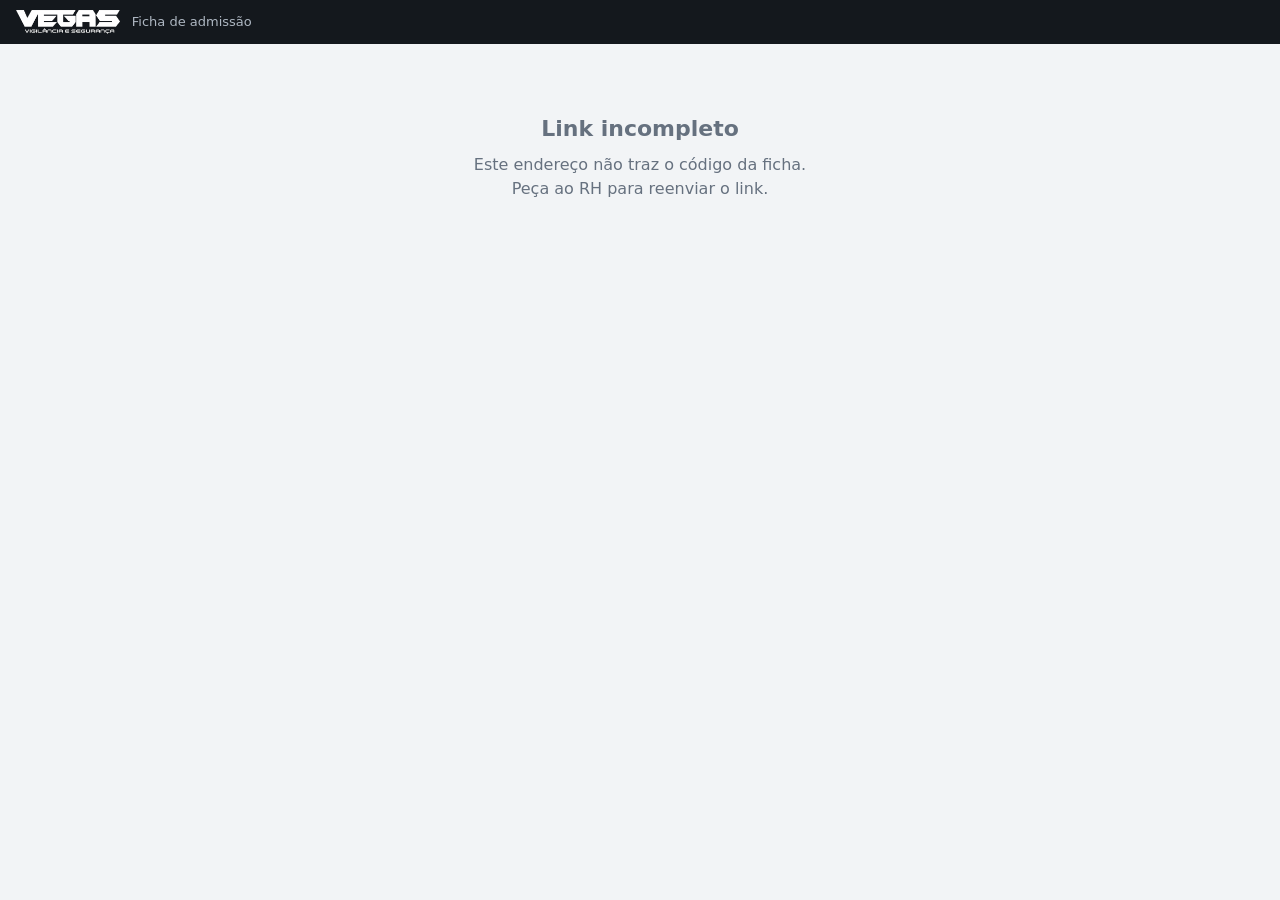
==== ficha.html @ 07867968 "1commit" ====
<!doctype html>
<html lang="pt-BR">
<head>
<meta charset="utf-8">
<meta name="viewport" content="width=device-width,initial-scale=1,viewport-fit=cover">
<meta name="robots" content="noindex,nofollow">
<meta name="theme-color" content="#14181d">
<title>Ficha de admissão — Vegas</title>
<link rel="stylesheet" href="css/admissao.css">
</head>
<body class="claro">

<header class="topo">
  <img id="logoTopo" alt="Vegas Vigilância e Segurança">
  <span class="t">Ficha de admissão</span>
</header>

<main class="env" id="tela">
  <p class="vazio">Abrindo sua ficha…</p>
</main>

<div class="rodape no-print" id="rodape" hidden>
  <div class="dentro">
    <div class="estado" id="estado">
      <b>Falta preencher</b>
      <span class="lista" id="listaFalta"></span>
    </div>
    <button class="btn" id="btnEnviar">Enviar ficha</button>
  </div>
</div>

<script src="js/config.js"></script>
<script src="js/logo.js"></script>
<script src="js/campos.js"></script>
<script src="js/api.js"></script>
<script src="js/documento.js"></script>
<script src="js/ficha.js"></script>
</body>
</html>
---- css/admissao.css ----
/* ============================================================
   Vegas — Ficha de admissão
   Duas peles no mesmo arquivo: body.claro para a ficha do
   candidato, body.escuro para o painel do RH.
   ============================================================ */

:root{
  --grafite:#14181d;
  --grafite2:#1e232b;
  --ambar:#e8a317;
  --ambar-esc:#c07f05;
  --falta:#c0392b;
  --ok:#1e7d43;
  --raio:12px;
  --fonte:system-ui,-apple-system,"Segoe UI",Roboto,"Helvetica Neue",Arial,sans-serif;
  --h-topo:56px;
}

/* pele clara — ficha do candidato */
body.claro{
  --fundo:#f2f4f6;
  --cartao:#ffffff;
  --texto:#14181d;
  --fraco:#66717f;
  --linha:#dde2e7;
  --campo:#ffffff;
  --campo-linha:#c3ccd5;
}

/* pele escura — painel do RH */
body.escuro{
  --fundo:#0f1216;
  --cartao:#171b21;
  --texto:#e8ebf0;
  --fraco:#97a1ae;
  --linha:#2b3139;
  --campo:#1e232b;
  --campo-linha:#39414b;
}

*{box-sizing:border-box;-webkit-tap-highlight-color:transparent}
html,body{margin:0;padding:0}
body{
  background:var(--fundo);color:var(--texto);font-family:var(--fonte);
  font-size:16px;line-height:1.5;
}
button,input,select,textarea{font-family:inherit;font-size:16px;color:inherit}
:focus-visible{outline:3px solid var(--ambar);outline-offset:2px}
@media (prefers-reduced-motion:reduce){*{transition:none!important;animation:none!important}}

/* ---------- topo ---------- */
.topo{
  position:sticky;top:0;z-index:30;background:var(--grafite);
  padding:calc(10px + env(safe-area-inset-top)) 16px 10px;
  display:flex;align-items:center;gap:12px;color:#fff;
}
.topo img{height:24px;width:auto;flex:0 0 auto}
.topo .t{font-size:13px;color:#aeb7c2;flex:1;min-width:0;
  overflow:hidden;text-overflow:ellipsis;white-space:nowrap}
.topo .abas{display:flex;gap:4px}
.topo .abas button{
  background:transparent;border:1px solid #333c47;color:#cfd6de;
  padding:6px 12px;border-radius:8px;cursor:pointer;font-size:14px;
}
.topo .abas button.on{background:var(--ambar);border-color:var(--ambar);color:#1a1205;font-weight:600}

.env{max-width:660px;margin:0 auto;padding:20px 16px 40px}
.env.largo{max-width:1180px}

/* ---------- abertura da ficha ---------- */
.abertura{
  background:var(--grafite);color:#fff;border-radius:var(--raio);
  padding:22px 20px;margin-bottom:22px;
}
.abertura h1{
  margin:0 0 4px;font-size:27px;line-height:1.15;font-weight:650;letter-spacing:-.02em;
}
.abertura .posto{margin:0;color:#c3cbd4;font-size:15px}
.abertura dl{
  margin:18px 0 0;display:grid;grid-template-columns:auto 1fr;gap:6px 16px;
  font-size:14px;border-top:1px solid #2b333d;padding-top:14px;
}
.abertura dt{color:#8e99a5}
.abertura dd{margin:0;color:#fff}

.prazo{
  display:flex;gap:12px;align-items:flex-start;
  background:#fff6e2;border:1px solid #edd08a;border-left:4px solid var(--ambar);
  border-radius:var(--raio);padding:14px 16px;margin-bottom:22px;font-size:15px;
}
body.escuro .prazo{background:#2a2213;border-color:#4b3d17;color:#f0e2c2}
.prazo b{display:block;margin-bottom:2px}
.zap{
  display:inline-block;margin-top:8px;background:var(--grafite);color:#fff;
  text-decoration:none;padding:9px 14px;border-radius:9px;font-size:14px;font-weight:600;
}

/* ---------- seções ---------- */
.secao{
  background:var(--cartao);border:1px solid var(--linha);border-radius:var(--raio);
  margin-bottom:16px;overflow:hidden;
}
.secao > h2{
  margin:0;padding:15px 18px 13px;font-size:17px;font-weight:620;letter-spacing:-.01em;
  border-bottom:1px solid var(--linha);display:flex;align-items:baseline;gap:10px;
}
.secao > h2 .tit{flex:1;min-width:0}
.secao > h2 .marca{
  width:9px;height:9px;border-radius:50%;background:var(--falta);flex:0 0 auto;
  align-self:center;
}
.secao.completa > h2 .marca{background:var(--ok)}
.secao > h2 .cont{font-size:12.5px;font-weight:400;color:var(--fraco);flex:0 0 auto;white-space:nowrap}
.secao .intro{margin:14px 18px 0;color:var(--fraco);font-size:14.5px}
.secao .corpo{padding:14px 18px 18px;display:grid;gap:14px}

/* ---------- campos ---------- */
.campo{display:grid;gap:5px}
.campo.meia{}
@media (min-width:520px){
  .secao .corpo{grid-template-columns:1fr 1fr}
  .campo.cheia,.campo.linha{grid-column:1/-1}
}
.campo > label{font-size:14px;font-weight:550;color:var(--texto)}
.campo .ajuda{font-size:13px;color:var(--fraco);margin:0}
.campo input[type=text],.campo input[type=tel],.campo input[type=email],
.campo input[type=date],.campo input[type=number],.campo select,.campo textarea{
  width:100%;padding:11px 12px;background:var(--campo);
  border:1px solid var(--campo-linha);border-radius:9px;
}
.campo textarea{min-height:90px;resize:vertical}
.campo.erro input,.campo.erro select{border-color:var(--falta)}
.msg-erro{font-size:13px;color:var(--falta);margin:0}

/* caixa de marcar — alvo grande, o candidato está no celular */
.marcar{
  display:flex;gap:12px;align-items:flex-start;cursor:pointer;
  border:1px solid var(--linha);border-radius:10px;padding:12px 14px;
  background:var(--campo);
}
.marcar.marcada{border-color:var(--ok);background:rgba(30,125,67,.09)}
.marcar:has(input:checked){border-color:var(--ok)}
.marcar input{width:22px;height:22px;margin:1px 0 0;flex:0 0 auto;accent-color:var(--ok)}
.marcar .rot{font-size:15px}
.marcar .ajuda{margin-top:2px}
.marcar a{color:var(--ambar-esc);font-size:13.5px;display:inline-block;margin-top:4px}
body.escuro .marcar a{color:var(--ambar)}

/* sim / não */
.simnao{display:flex;gap:8px}
.simnao button{
  flex:1;padding:11px 8px;border-radius:9px;cursor:pointer;
  border:1px solid var(--campo-linha);background:var(--campo);font-weight:550;
}
.simnao button.on{background:var(--grafite);border-color:var(--grafite);color:#fff}
body.escuro .simnao button.on{background:var(--ambar);border-color:var(--ambar);color:#1a1205}

/* filhos */
.filho{display:grid;grid-template-columns:1fr 92px auto;gap:8px;align-items:end;margin-bottom:8px}
.filho input{width:100%;padding:10px 11px;background:var(--campo);
  border:1px solid var(--campo-linha);border-radius:9px}
.filho button{
  background:transparent;border:1px solid var(--campo-linha);border-radius:9px;
  width:42px;height:42px;cursor:pointer;color:var(--fraco);font-size:18px;
}
.mais{background:transparent;border:1px dashed var(--campo-linha);border-radius:9px;
  padding:10px;width:100%;cursor:pointer;color:var(--fraco)}

/* assinatura */
.assina{border:1px solid var(--campo-linha);border-radius:10px;background:#fff;touch-action:none;
  width:100%;height:170px;display:block}
.assina-acoes{display:flex;justify-content:space-between;align-items:center;margin-top:6px}
.assina-acoes button{background:transparent;border:0;color:var(--fraco);cursor:pointer;
  text-decoration:underline;padding:4px 0}

/* declarações em texto corrido */
.declaracoes{background:var(--fundo);border-radius:10px;padding:14px 16px;font-size:14.5px}
body.escuro .declaracoes{background:var(--grafite)}
.declaracoes ul{margin:8px 0 0;padding-left:20px}
.declaracoes li{margin-bottom:4px}

/* ---------- barra do que falta ---------- */
.rodape{
  position:fixed;left:0;right:0;bottom:0;z-index:40;background:var(--cartao);
  border-top:1px solid var(--linha);padding:10px 16px calc(10px + env(safe-area-inset-bottom));
  box-shadow:0 -6px 20px rgba(0,0,0,.09);
}
body.escuro .rodape{box-shadow:0 -6px 20px rgba(0,0,0,.4)}
.rodape .dentro{max-width:660px;margin:0 auto;display:flex;gap:12px;align-items:center}
.rodape .dentro .btn{flex:0 0 auto}
.rodape .estado{flex:1;min-width:0;font-size:14px}
.rodape .estado b{display:block}
.rodape .estado .lista{color:var(--fraco);font-size:13px;
  overflow:hidden;text-overflow:ellipsis;white-space:nowrap}
.rodape .estado.pronta b{color:var(--ok)}
.espaco-rodape{height:84px}

/* ---------- botões ---------- */
.btn{
  background:var(--ambar);color:#1a1205;border:0;border-radius:10px;
  padding:13px 18px;font-size:16px;font-weight:650;cursor:pointer;
}
.btn:disabled{opacity:.45;cursor:not-allowed}
.btn.sec{background:transparent;border:1px solid var(--campo-linha);color:var(--texto);font-weight:550}
.btn.mini{padding:8px 12px;font-size:14px;border-radius:8px}
.btn-linha{display:flex;gap:10px;flex-wrap:wrap}

/* ---------- avisos ---------- */
.aviso{border-radius:10px;padding:13px 15px;font-size:14.5px;margin:14px 0}
.aviso.info{background:#e8f0f8;border:1px solid #bdd3e8}
.aviso.erro{background:#fbe9e7;border:1px solid #e9b4ac;color:#8c2b1c}
.aviso.bom{background:#e6f5ec;border:1px solid #b2ddc4;color:#14603a}
body.escuro .aviso.info{background:#152230;border-color:#25394f;color:#cfe0f0}
body.escuro .aviso.erro{background:#2c1614;border-color:#4d2721;color:#f2c0b8}
body.escuro .aviso.bom{background:#12261a;border-color:#22462f;color:#b6e2c6}

/* ---------- painel do RH ---------- */
.kpis{display:grid;grid-template-columns:repeat(auto-fit,minmax(140px,1fr));gap:12px;margin-bottom:20px}
.kpi{background:var(--cartao);border:1px solid var(--linha);border-radius:var(--raio);padding:14px 16px}
.kpi .n{font-size:29px;font-weight:650;letter-spacing:-.02em;line-height:1.1}
.kpi .r{font-size:13px;color:var(--fraco)}
.kpi.alerta .n{color:var(--ambar)}

.tabela{width:100%;border-collapse:collapse;font-size:14.5px}
.tabela th,.tabela td{padding:11px 12px;text-align:left;border-bottom:1px solid var(--linha);vertical-align:top}
.tabela th{font-size:13px;color:var(--fraco);font-weight:550;white-space:nowrap;cursor:pointer}
.tabela tbody tr:hover{background:var(--campo)}
.selo{display:inline-block;padding:3px 9px;border-radius:999px;font-size:12.5px;font-weight:600;white-space:nowrap}
.selo.aguardando{background:#3a2f12;color:#f0c964}
.selo.preenchida{background:#123324;color:#8fd9ae}
.selo.conferida{background:#14263a;color:#93c5f0}
.rolagem{overflow-x:auto;background:var(--cartao);border:1px solid var(--linha);border-radius:var(--raio)}

.link-caixa{
  display:flex;gap:8px;align-items:center;background:var(--campo);
  border:1px solid var(--campo-linha);border-radius:10px;padding:10px 12px;margin:10px 0;
}
.link-caixa input{flex:1;min-width:0;background:transparent;border:0;font-size:14px;color:var(--texto)}

.vazio{text-align:center;padding:48px 20px;color:var(--fraco)}
.vazio p{max-width:34ch;margin:0 auto 16px}

dialog{
  border:1px solid var(--linha);border-radius:var(--raio);background:var(--cartao);color:var(--texto);
  max-width:760px;width:calc(100% - 32px);padding:0;
}
dialog::backdrop{background:rgba(0,0,0,.6)}
dialog .cab{display:flex;align-items:center;gap:12px;padding:16px 18px;border-bottom:1px solid var(--linha)}
dialog .cab h2{margin:0;font-size:19px;flex:1}
dialog .conteudo{padding:18px;max-height:65vh;overflow:auto}
dialog .pe{padding:14px 18px;border-top:1px solid var(--linha);display:flex;gap:10px;justify-content:flex-end}

.resp{display:grid;grid-template-columns:1fr;gap:2px;margin-bottom:18px}
.resp h3{margin:0 0 8px;font-size:15px;color:var(--ambar)}
.resp .li{display:flex;gap:12px;padding:6px 0;border-bottom:1px solid var(--linha);font-size:14.5px}
.resp .li .k{flex:1;color:var(--fraco)}
.resp .li .v{text-align:right;font-weight:550;max-width:55%}

.toast{
  position:fixed;left:50%;transform:translateX(-50%);bottom:96px;z-index:60;
  background:var(--grafite);color:#fff;padding:11px 18px;border-radius:999px;font-size:14.5px;
  box-shadow:0 8px 24px rgba(0,0,0,.3);
}

@media (max-width:520px){.topo .t{display:none}}
@media print{.no-print{display:none!important}}
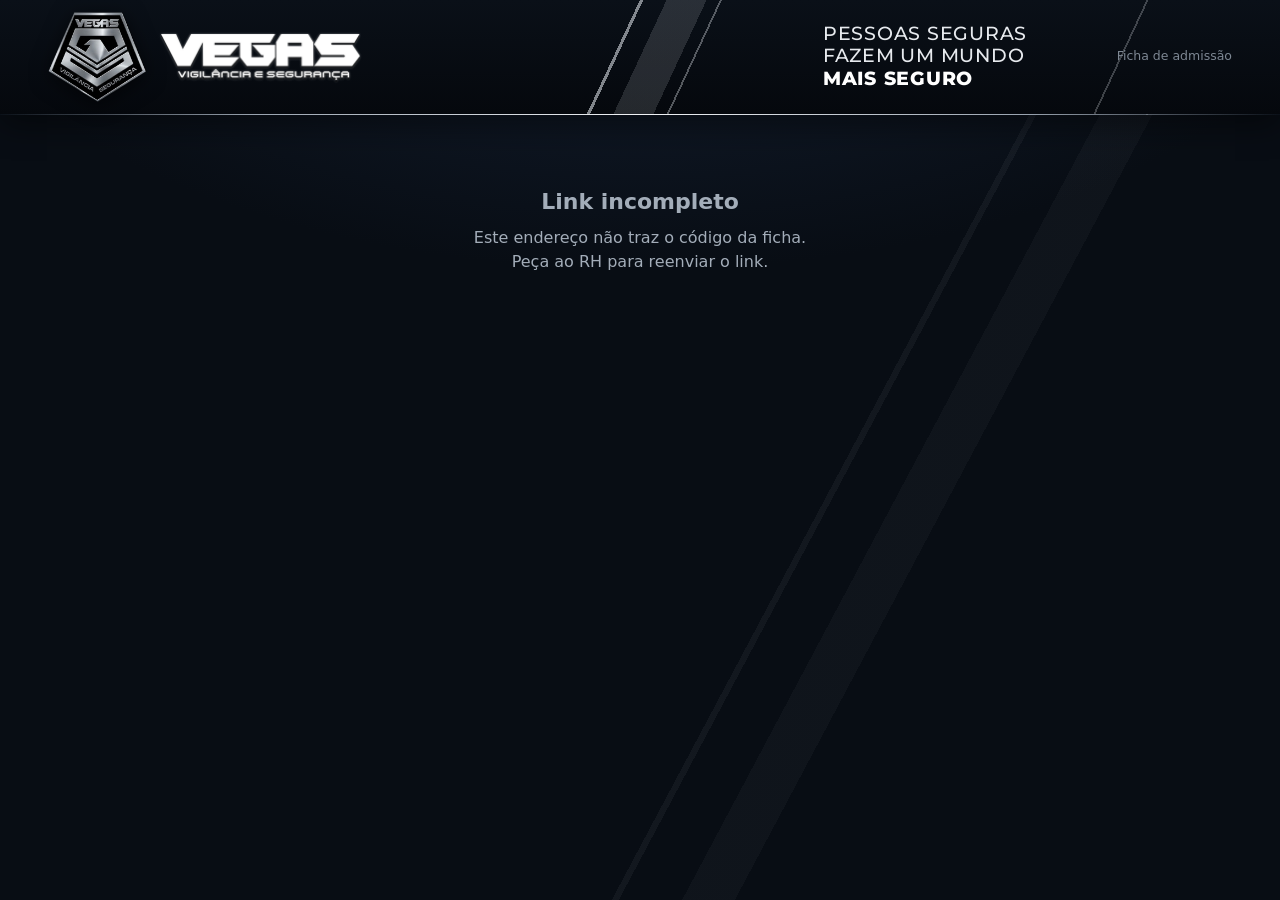
==== commit 2f871ee2: "novo" ====
--- a/ficha.html
+++ b/ficha.html
@@ -4,15 +4,22 @@
 <meta charset="utf-8">
 <meta name="viewport" content="width=device-width,initial-scale=1,viewport-fit=cover">
 <meta name="robots" content="noindex,nofollow">
-<meta name="theme-color" content="#14181d">
+<meta name="theme-color" content="#070b11">
 <title>Ficha de admissão — Vegas</title>
+<link rel="preconnect" href="https://fonts.googleapis.com">
+<link rel="preconnect" href="https://fonts.gstatic.com" crossorigin>
+<link rel="stylesheet" href="https://fonts.googleapis.com/css2?family=Montserrat:wght@500;600;700;800&display=swap">
 <link rel="stylesheet" href="css/admissao.css">
 </head>
-<body class="claro">
+<body class="escuro candidato">
 
 <header class="topo">
-  <img id="logoTopo" alt="Vegas Vigilância e Segurança">
-  <span class="t">Ficha de admissão</span>
+  <div class="marca">
+    <img class="escudo" src="img/escudo.png" alt="">
+    <img id="logoTopo" class="nome" alt="Vegas Vigilância e Segurança">
+  </div>
+  <p class="lema">Pessoas seguras<br>fazem um mundo<br><b>mais seguro</b></p>
+  <div class="topo-dir"><span class="t">Ficha de admissão</span></div>
 </header>
 
 <main class="env" id="tela">
--- a/css/admissao.css
+++ b/css/admissao.css
@@ -5,72 +5,158 @@
    ============================================================ */
 
 :root{
-  --grafite:#14181d;
-  --grafite2:#1e232b;
-  --ambar:#e8a317;
-  --ambar-esc:#c07f05;
-  --falta:#c0392b;
-  --ok:#1e7d43;
+  /* paleta tirada do modelo: azul-noite quase preto, aço escovado e amarelo */
+  --noite:#070b11;
+  --grafite:#0c121a;
+  --grafite2:#111925;
+  --aco:#c9ced5;
+  --aco-claro:#eef1f4;
+  --aco-esc:#7d8793;
+  --ambar:#f6c21c;
+  --ambar-esc:#d9a400;
+  --falta:#e0533f;
+  --ok:#2fa866;
   --raio:12px;
   --fonte:system-ui,-apple-system,"Segoe UI",Roboto,"Helvetica Neue",Arial,sans-serif;
+  --fonte-marca:"Montserrat",system-ui,-apple-system,"Segoe UI",Roboto,Arial,sans-serif;
   --h-topo:56px;
 }
 
-/* pele clara — ficha do candidato */
+/* pele clara — sobra para o PDF e para quem ainda usar body.claro */
 body.claro{
   --fundo:#f2f4f6;
   --cartao:#ffffff;
-  --texto:#14181d;
-  --fraco:#66717f;
+  --texto:#0c121a;
+  --fraco:#5f6b79;
   --linha:#dde2e7;
   --campo:#ffffff;
   --campo-linha:#c3ccd5;
 }
 
-/* pele escura — painel do RH */
+/* pele escura — painel do RH e ficha do candidato */
 body.escuro{
-  --fundo:#0f1216;
-  --cartao:#171b21;
-  --texto:#e8ebf0;
-  --fraco:#97a1ae;
-  --linha:#2b3139;
-  --campo:#1e232b;
-  --campo-linha:#39414b;
+  --fundo:#080d14;
+  --cartao:#0d141e;
+  --texto:#eef1f4;
+  --fraco:#a3adb9;
+  --linha:#233041;
+  --campo:#121c29;
+  --campo-linha:#2c3a4c;
 }
 
 *{box-sizing:border-box;-webkit-tap-highlight-color:transparent}
+/* display:grid e display:flex de classe vencem o [hidden] do navegador,
+   então a regra precisa ser explícita ou nada esconde */
+[hidden]{display:none!important}
 html,body{margin:0;padding:0}
 body{
   background:var(--fundo);color:var(--texto);font-family:var(--fonte);
   font-size:16px;line-height:1.5;
 }
+/* fundo: noite com faixas de aço na diagonal, como no modelo */
+body.escuro{
+  background:
+    linear-gradient(118deg, transparent 0 62%, rgba(214,221,230,.05) 62% 62.4%, transparent 62.4% 100%),
+    linear-gradient(118deg, transparent 0 66%, rgba(214,221,230,.035) 66% 69%, transparent 69% 100%),
+    radial-gradient(1200px 600px at 50% -10%, #142033 0%, transparent 60%),
+    var(--fundo);
+  background-attachment:fixed;
+  min-height:100vh;
+}
 button,input,select,textarea{font-family:inherit;font-size:16px;color:inherit}
 :focus-visible{outline:3px solid var(--ambar);outline-offset:2px}
+input:-webkit-autofill,input:-webkit-autofill:focus{
+  -webkit-text-fill-color:var(--texto);
+  box-shadow:0 0 0 1000px var(--campo) inset;
+  caret-color:var(--texto);
+}
 @media (prefers-reduced-motion:reduce){*{transition:none!important;animation:none!important}}
 
 /* ---------- topo ---------- */
 .topo{
-  position:sticky;top:0;z-index:30;background:var(--grafite);
-  padding:calc(10px + env(safe-area-inset-top)) 16px 10px;
-  display:flex;align-items:center;gap:12px;color:#fff;
-}
-.topo img{height:24px;width:auto;flex:0 0 auto}
-.topo .t{font-size:13px;color:#aeb7c2;flex:1;min-width:0;
+  position:sticky;top:0;z-index:30;color:#fff;
+  padding:calc(12px + env(safe-area-inset-top)) clamp(14px,4vw,48px) 12px;
+  display:flex;align-items:center;gap:clamp(12px,3vw,40px);
+  background:
+    linear-gradient(115deg, transparent 0 48%, rgba(230,235,241,.55) 48% 48.25%, transparent 48.25% 100%),
+    linear-gradient(115deg, transparent 0 50%, rgba(230,235,241,.14) 50% 53%, transparent 53% 100%),
+    linear-gradient(115deg, transparent 0 54%, rgba(230,235,241,.35) 54% 54.15%, transparent 54.15% 100%),
+    linear-gradient(115deg, transparent 0 86%, rgba(230,235,241,.25) 86% 86.15%, transparent 86.15% 100%),
+    linear-gradient(180deg,#0a1018 0%,#05080d 100%);
+  border-bottom:1px solid transparent;
+  border-image:linear-gradient(90deg,transparent,#9aa4b0 20%,#f2f4f7 50%,#9aa4b0 80%,transparent) 1;
+  box-shadow:0 10px 30px rgba(0,0,0,.45);
+}
+.topo .marca{display:flex;align-items:center;gap:14px;flex:0 0 auto;min-width:0}
+.topo .marca .escudo{height:clamp(44px,7vw,104px);width:auto;filter:drop-shadow(0 4px 10px rgba(0,0,0,.6))}
+.topo .marca .nome{height:clamp(18px,3.6vw,56px);width:auto;
+  filter:drop-shadow(0 2px 0 rgba(0,0,0,.5)) drop-shadow(0 0 1px rgba(255,255,255,.4))}
+.topo .lema{
+  margin:0 0 0 auto;font-family:var(--fonte-marca);text-transform:uppercase;
+  font-size:clamp(13px,1.45vw,21px);line-height:1.22;letter-spacing:.04em;
+  font-weight:500;color:#e7eaee;
+}
+.topo .lema b{font-weight:800;color:#fff}
+.topo-dir{display:flex;flex-direction:column;align-items:flex-end;gap:6px;flex:0 0 auto;margin-left:auto}
+.topo .lema + .topo-dir{margin-left:clamp(12px,4vw,64px)}
+.topo .t{font-size:12.5px;color:var(--aco-esc);max-width:260px;
   overflow:hidden;text-overflow:ellipsis;white-space:nowrap}
-.topo .abas{display:flex;gap:4px}
+.topo .abas{display:flex;gap:10px}
 .topo .abas button{
-  background:transparent;border:1px solid #333c47;color:#cfd6de;
-  padding:6px 12px;border-radius:8px;cursor:pointer;font-size:14px;
-}
-.topo .abas button.on{background:var(--ambar);border-color:var(--ambar);color:#1a1205;font-weight:600}
-
-.env{max-width:660px;margin:0 auto;padding:20px 16px 40px}
+  display:inline-flex;align-items:center;gap:8px;
+  background:rgba(6,10,15,.7);border:1.5px solid #b9c1cb;color:#fff;
+  padding:10px 16px;border-radius:10px;cursor:pointer;font-size:15px;font-weight:600;
+}
+.topo .abas button svg{width:19px;height:19px;fill:none;stroke:currentColor;stroke-width:2;stroke-linecap:round}
+.topo .abas button:hover{border-color:#fff}
+.topo .abas button.on{
+  background:linear-gradient(180deg,#ffd43d,var(--ambar));border-color:var(--ambar);color:#151004;
+  box-shadow:0 4px 16px rgba(246,194,28,.28);
+}
+
+/* ---------- palco: laterais decorativas + conteúdo ---------- */
+.palco{display:flex;justify-content:center;align-items:flex-start;gap:clamp(16px,2vw,28px)}
+.palco > .env{flex:1 1 auto;min-width:0}
+.lado{display:none}
+@media (min-width:1280px){
+  body.com-lados .lado{
+    display:flex;flex-direction:column;flex:0 0 250px;position:sticky;
+    top:20px;height:calc(100vh - 40px);max-height:780px;min-height:520px;
+  }
+}
+.foto-lado{background-size:cover;background-position:center;flex:1 1 auto;position:relative}
+.lado.esq .foto-lado{
+  border-radius:0 14px 14px 0;
+  -webkit-mask-image:linear-gradient(90deg,#000 70%,transparent);
+          mask-image:linear-gradient(90deg,#000 70%,transparent);
+}
+.lado.esq .escudo-fundo{
+  position:absolute;left:18px;bottom:-10px;width:120px;opacity:.28;
+  filter:grayscale(1) drop-shadow(0 6px 14px #000);
+}
+.lado.dir .foto-lado{
+  -webkit-mask-image:linear-gradient(270deg,#000 70%,transparent);
+          mask-image:linear-gradient(270deg,#000 70%,transparent);
+}
+.lado.dir .camera{flex:0 0 190px;background-position:right center}
+.lado.dir .cidade{flex:1 1 auto;background-position:30% center}
+.valores{list-style:none;margin:0;padding:26px 0 26px 18px;display:grid;gap:22px}
+.valores li{display:flex;align-items:center;gap:14px}
+.valores svg{width:38px;height:38px;flex:0 0 auto;fill:none;stroke:var(--aco);stroke-width:1.6;
+  stroke-linejoin:round;stroke-linecap:round;filter:drop-shadow(0 0 6px rgba(255,255,255,.12))}
+.valores span{font-family:var(--fonte-marca);font-size:13px;line-height:1.25;text-transform:uppercase;
+  letter-spacing:.04em;color:var(--aco)}
+.valores b{display:block;color:#fff;font-weight:700;font-size:14px}
+
+.env{max-width:660px;margin:0 auto;padding:22px 16px 48px}
 .env.largo{max-width:1180px}
+body.com-lados .env.largo{max-width:980px}
 
 /* ---------- abertura da ficha ---------- */
 .abertura{
-  background:var(--grafite);color:#fff;border-radius:var(--raio);
-  padding:22px 20px;margin-bottom:22px;
+  background:linear-gradient(160deg,#16212f 0%,#0b111a 70%);color:#fff;border-radius:var(--raio);
+  padding:22px 20px;margin-bottom:22px;border:1px solid #2d3a4b;
+  box-shadow:inset 0 1px 0 rgba(255,255,255,.08);
 }
 .abertura h1{
   margin:0 0 4px;font-size:27px;line-height:1.15;font-weight:650;letter-spacing:-.02em;
@@ -78,9 +164,9 @@
 .abertura .posto{margin:0;color:#c3cbd4;font-size:15px}
 .abertura dl{
   margin:18px 0 0;display:grid;grid-template-columns:auto 1fr;gap:6px 16px;
-  font-size:14px;border-top:1px solid #2b333d;padding-top:14px;
-}
-.abertura dt{color:#8e99a5}
+  font-size:14px;border-top:1px solid #2d3a4b;padding-top:14px;
+}
+.abertura dt{color:var(--aco-esc)}
 .abertura dd{margin:0;color:#fff}
 
 .prazo{
@@ -88,10 +174,10 @@
   background:#fff6e2;border:1px solid #edd08a;border-left:4px solid var(--ambar);
   border-radius:var(--raio);padding:14px 16px;margin-bottom:22px;font-size:15px;
 }
-body.escuro .prazo{background:#2a2213;border-color:#4b3d17;color:#f0e2c2}
+body.escuro .prazo{background:#1d1909;border-color:#4e4210;color:#f3e6bf}
 .prazo b{display:block;margin-bottom:2px}
 .zap{
-  display:inline-block;margin-top:8px;background:var(--grafite);color:#fff;
+  display:inline-block;margin-top:8px;background:var(--ambar);color:#151004;
   text-decoration:none;padding:9px 14px;border-radius:9px;font-size:14px;font-weight:600;
 }
 
@@ -124,7 +210,8 @@
 .campo > label{font-size:14px;font-weight:550;color:var(--texto)}
 .campo .ajuda{font-size:13px;color:var(--fraco);margin:0}
 .campo input[type=text],.campo input[type=tel],.campo input[type=email],
-.campo input[type=date],.campo input[type=number],.campo select,.campo textarea{
+.campo input[type=password],.campo input[type=date],.campo input[type=number],
+.campo select,.campo textarea{
   width:100%;padding:11px 12px;background:var(--campo);
   border:1px solid var(--campo-linha);border-radius:9px;
 }
@@ -153,7 +240,7 @@
   border:1px solid var(--campo-linha);background:var(--campo);font-weight:550;
 }
 .simnao button.on{background:var(--grafite);border-color:var(--grafite);color:#fff}
-body.escuro .simnao button.on{background:var(--ambar);border-color:var(--ambar);color:#1a1205}
+body.escuro .simnao button.on{background:var(--ambar);border-color:var(--ambar);color:#151004}
 
 /* filhos */
 .filho{display:grid;grid-template-columns:1fr 92px auto;gap:8px;align-items:end;margin-bottom:8px}
@@ -197,11 +284,14 @@
 
 /* ---------- botões ---------- */
 .btn{
-  background:var(--ambar);color:#1a1205;border:0;border-radius:10px;
-  padding:13px 18px;font-size:16px;font-weight:650;cursor:pointer;
-}
+  background:linear-gradient(180deg,#ffd43d,var(--ambar));color:#151004;border:0;border-radius:10px;
+  padding:13px 20px;font-size:16px;font-weight:700;cursor:pointer;
+  box-shadow:0 4px 14px rgba(246,194,28,.22);
+}
+.btn:hover:not(:disabled){filter:brightness(1.05)}
 .btn:disabled{opacity:.45;cursor:not-allowed}
-.btn.sec{background:transparent;border:1px solid var(--campo-linha);color:var(--texto);font-weight:550}
+.btn.sec{background:transparent;border:1.5px solid #8f99a5;color:var(--texto);font-weight:600;box-shadow:none}
+.btn.sec:hover:not(:disabled){border-color:#fff;filter:none}
 .btn.mini{padding:8px 12px;font-size:14px;border-radius:8px}
 .btn-linha{display:flex;gap:10px;flex-wrap:wrap}
 
@@ -210,7 +300,7 @@
 .aviso.info{background:#e8f0f8;border:1px solid #bdd3e8}
 .aviso.erro{background:#fbe9e7;border:1px solid #e9b4ac;color:#8c2b1c}
 .aviso.bom{background:#e6f5ec;border:1px solid #b2ddc4;color:#14603a}
-body.escuro .aviso.info{background:#152230;border-color:#25394f;color:#cfe0f0}
+body.escuro .aviso.info{background:#111c2a;border-color:#2a3a50;color:#d6e2ee}
 body.escuro .aviso.erro{background:#2c1614;border-color:#4d2721;color:#f2c0b8}
 body.escuro .aviso.bom{background:#12261a;border-color:#22462f;color:#b6e2c6}
 
@@ -226,7 +316,7 @@
 .tabela th{font-size:13px;color:var(--fraco);font-weight:550;white-space:nowrap;cursor:pointer}
 .tabela tbody tr:hover{background:var(--campo)}
 .selo{display:inline-block;padding:3px 9px;border-radius:999px;font-size:12.5px;font-weight:600;white-space:nowrap}
-.selo.aguardando{background:#3a2f12;color:#f0c964}
+.selo.aguardando{background:#3a300a;color:#ffd84d}
 .selo.preenchida{background:#123324;color:#8fd9ae}
 .selo.conferida{background:#14263a;color:#93c5f0}
 .rolagem{overflow-x:auto;background:var(--cartao);border:1px solid var(--linha);border-radius:var(--raio)}
@@ -251,16 +341,139 @@
 dialog .pe{padding:14px 18px;border-top:1px solid var(--linha);display:flex;gap:10px;justify-content:flex-end}
 
 .resp{display:grid;grid-template-columns:1fr;gap:2px;margin-bottom:18px}
-.resp h3{margin:0 0 8px;font-size:15px;color:var(--ambar)}
+.resp h3{margin:0 0 8px;font-size:15px;color:var(--ambar);font-family:var(--fonte-marca)}
 .resp .li{display:flex;gap:12px;padding:6px 0;border-bottom:1px solid var(--linha);font-size:14.5px}
 .resp .li .k{flex:1;color:var(--fraco)}
 .resp .li .v{text-align:right;font-weight:550;max-width:55%}
 
 .toast{
   position:fixed;left:50%;transform:translateX(-50%);bottom:96px;z-index:60;
-  background:var(--grafite);color:#fff;padding:11px 18px;border-radius:999px;font-size:14.5px;
+  background:#1a2433;color:#fff;border:1px solid #3b4a5e;padding:11px 18px;border-radius:999px;font-size:14.5px;
   box-shadow:0 8px 24px rgba(0,0,0,.3);
 }
 
-@media (max-width:520px){.topo .t{display:none}}
+@media (max-width:900px){.topo .lema{display:none}}
+/* topo alto só gruda na tela do celular, onde ele é baixo */
+@media (min-width:621px){.topo{position:relative}}
+body.painel .abas[hidden] + .t{display:none}
+@media (max-width:620px){
+  .topo .t{display:none}
+  .topo .marca{gap:10px}
+}
+@media (max-width:460px){
+  body.painel .topo .marca .nome{display:none}
+  .topo .abas button{padding:8px 11px;font-size:14px}
+}
+@media (max-width:380px){.topo .abas button svg{display:none}}
 @media print{.no-print{display:none!important}}
+
+/* ---------- fotos dos documentos ---------- */
+.fotos{display:grid;gap:10px}
+.foto{
+  display:flex;align-items:center;gap:12px;
+  border:1px solid var(--campo-linha);border-radius:10px;
+  padding:10px 12px;background:var(--campo);min-height:66px;
+}
+.foto.vazia{border-style:dashed;cursor:pointer}
+.foto.vazia:hover{border-color:var(--ambar)}
+.foto.vazia input[type=file]{position:absolute;width:1px;height:1px;opacity:0;pointer-events:none}
+.foto.vazia:focus-within{outline:3px solid var(--ambar);outline-offset:2px}
+.foto.pronta{border-color:var(--ok);background:rgba(30,125,67,.07)}
+.foto.subindo{border-color:var(--ambar);background:rgba(232,163,23,.08)}
+
+.foto-icone{
+  width:42px;height:42px;flex:0 0 auto;border-radius:9px;
+  border:1px solid var(--campo-linha);display:grid;place-items:center;
+  font-size:22px;line-height:1;color:var(--fraco);
+}
+.foto .mini{
+  width:52px;height:52px;flex:0 0 auto;border-radius:8px;
+  object-fit:cover;background:#fff;border:1px solid var(--linha);
+}
+.foto .mini.pdf{
+  display:grid;place-items:center;font-size:11px;font-weight:700;
+  color:var(--fraco);background:var(--fundo);
+}
+.foto-txt{display:grid;flex:1;min-width:0;line-height:1.35}
+.foto-txt b{font-size:14.5px;font-weight:600}
+.foto-txt span{font-size:12.5px;color:var(--fraco)}
+.foto-x{
+  flex:0 0 auto;width:34px;height:34px;border-radius:8px;cursor:pointer;
+  border:1px solid var(--campo-linha);background:transparent;color:var(--fraco);font-size:19px;
+}
+.foto-x:hover{border-color:var(--falta);color:var(--falta)}
+
+/* no painel do RH */
+.doc-grade{display:grid;grid-template-columns:repeat(auto-fill,minmax(150px,1fr));gap:10px;margin-top:6px}
+.doc-cartao{
+  border:1px solid var(--linha);border-radius:10px;overflow:hidden;
+  background:var(--campo);cursor:pointer;text-align:left;padding:0;color:inherit;font:inherit;
+}
+.doc-cartao img{width:100%;height:110px;object-fit:cover;display:block;background:#fff}
+.doc-cartao .vazio-mini{height:110px;display:grid;place-items:center;color:var(--fraco);font-size:12px}
+.doc-cartao .rot{padding:8px 10px;font-size:12.5px;line-height:1.3}
+.doc-cartao .rot b{display:block;font-size:13px}
+.doc-cartao:hover{border-color:var(--ambar)}
+dialog.lupa{
+  position:fixed;inset:0;z-index:70;background:transparent;border:0;padding:24px;
+  max-width:100vw;width:100vw;height:100vh;max-height:100vh;
+  display:grid;place-items:center;
+}
+dialog.lupa::backdrop{background:rgba(0,0,0,.9)}
+.lupa img{max-width:100%;max-height:88vh;object-fit:contain;background:#fff;border-radius:8px}
+.lupa .fechar-lupa{position:absolute;top:16px;right:20px}
+
+
+/* ============================================================
+   abertura do painel (Nova ficha) — cartão de aço
+   ============================================================ */
+.cartao-aco{
+  position:relative;border-radius:16px;padding:clamp(18px,3vw,28px);
+  background:linear-gradient(180deg,rgba(17,26,38,.94),rgba(9,14,21,.96));
+  border:1px solid #3a4758;
+  box-shadow:0 0 0 1px rgba(0,0,0,.6), inset 0 1px 0 rgba(255,255,255,.07), 0 24px 60px rgba(0,0,0,.5);
+}
+.cartao-aco::before{ /* filete de aço no alto do cartão */
+  content:"";position:absolute;left:24px;right:24px;top:-1px;height:1px;
+  background:linear-gradient(90deg,transparent,#e9edf2,transparent);
+}
+.titulo-icone{
+  display:flex;align-items:center;gap:14px;margin:0 0 6px;
+  font-family:var(--fonte-marca);font-size:clamp(23px,2.6vw,30px);font-weight:700;letter-spacing:-.01em;
+}
+.titulo-icone svg{width:34px;height:34px;flex:0 0 auto;fill:#f2f4f7}
+.cartao-aco .sub{color:#d3d9e0;margin:0 0 20px;font-size:16px}
+.cartao-aco .secao{background:rgba(12,19,28,.75);border-color:#26323f;margin-bottom:0}
+.cartao-aco .secao .corpo{padding:18px 18px 20px;gap:16px 26px}
+
+/* rótulo com ícone, como no modelo */
+.campo > label.com-icone{display:flex;align-items:flex-start;gap:10px;font-size:15px;font-weight:600}
+.campo > label.com-icone > span{flex:1;min-width:0}
+.campo > label.com-icone svg{width:20px;height:20px;flex:0 0 auto;fill:none;stroke:#dfe4ea;
+  stroke-width:1.9;stroke-linecap:round;stroke-linejoin:round}
+.campo > label.com-icone + .ajuda{margin-top:-3px}
+body.escuro .campo input[type=text],body.escuro .campo input[type=tel],body.escuro .campo input[type=email],
+body.escuro .campo input[type=password],body.escuro .campo input[type=date],body.escuro .campo input[type=number],
+body.escuro .campo select,body.escuro .campo textarea{
+  padding:13px 15px;border-radius:10px;background:var(--campo);border-color:var(--campo-linha);
+  box-shadow:inset 0 1px 2px rgba(0,0,0,.35);
+}
+body.escuro .campo input:focus,body.escuro .campo select:focus,body.escuro .campo textarea:focus{
+  outline:none;border-color:var(--ambar);box-shadow:0 0 0 3px rgba(246,194,28,.18);
+}
+body.escuro input[type=date]::-webkit-calendar-picker-indicator{filter:invert(1);opacity:.8;cursor:pointer}
+body.escuro .campo input::placeholder{color:#7f8b99}
+
+/* ---------- entrada no painel ---------- */
+.acesso{max-width:440px;margin:28px auto 0;text-align:left}
+.acesso .escudo-grande{display:block;width:min(210px,56vw);height:auto;margin:0 auto 22px;
+  filter:drop-shadow(0 14px 30px rgba(0,0,0,.65))}
+.acesso h1{font-family:var(--fonte-marca);font-size:26px;margin:0 0 6px;letter-spacing:-.01em;text-align:center}
+.acesso .sub{color:var(--fraco);margin:0 0 24px;text-align:center}
+.acesso .btn{width:100%}
+
+/* títulos das telas do painel na fonte da marca */
+body.painel h1{font-family:var(--fonte-marca)}
+.kpi{background:linear-gradient(180deg,#121b28,#0c131c)}
+.kpi .n{font-family:var(--fonte-marca)}
+.tabela thead th{background:#0a1018}
